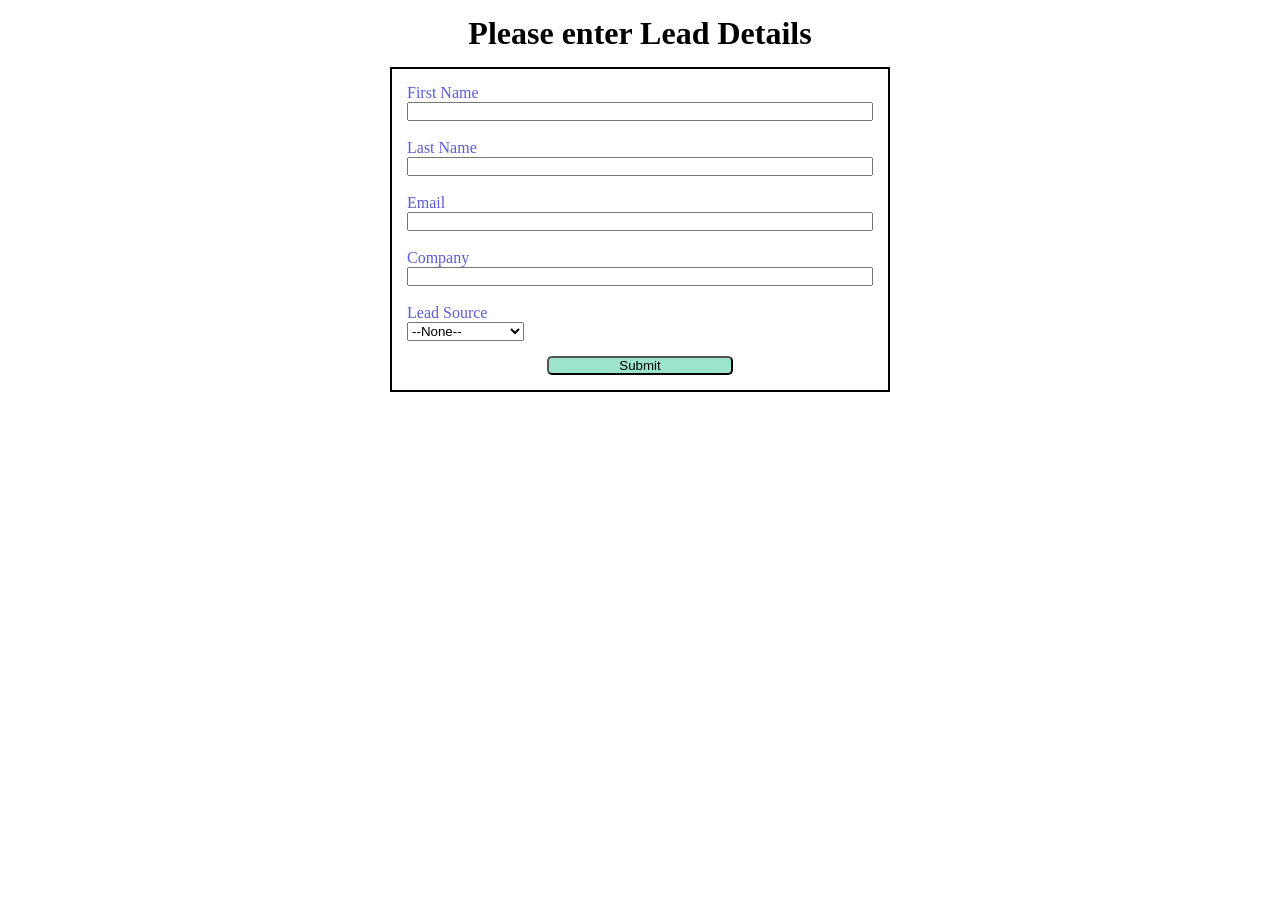
==== index.html @ 8b2c4158 "[Web-to-lead] initial changes" ====
<!DOCTYPE html>
<html lang="en">
<head>
    <meta charset="UTF-8">
    <meta name="viewport" content="width=device-width, initial-scale=1.0">
    <title>Salesforce Web to Lead Form</title>
    <link rel="stylesheet" href="style.css">
    <script src="script.js"></script>
</head>
<body>
<h1>Please enter Lead Details</h1>
<form action="https://webto.salesforce.com/servlet/servlet.WebToLead?encoding=UTF-8&orgId=00DNS00000FlreX" 
method="POST"
onsubmit="onSubmit()">

<input type=hidden name="oid" value="00DNS00000FlreX">
<input type=hidden name="retURL" value="http://www.google.com">

<label for="first_name">First Name</label><input  id="first_name" maxlength="40" name="first_name" size="20" type="text" required="true"/><br>

<label for="last_name">Last Name</label><input  id="last_name" maxlength="80" name="last_name" size="20" type="text" required="true"/><br>

<label for="email">Email</label><input  id="email" maxlength="80" name="email" size="20" type="text" required="true"/><br>

<label for="company">Company</label><input  id="company" maxlength="40" name="company" size="20" type="text" required="true"/><br>

<label for="lead_source">Lead Source</label><select  id="lead_source" name="lead_source" required="true"><option value="">--None--</option><option value="Web">Web</option>
<option value="Phone Inquiry">Phone Inquiry</option>
<option value="Partner Referral">Partner Referral</option>
<option value="Purchased List">Purchased List</option>
<option value="Other">Other</option>
</select><br>

<input type="submit" name="submit" class="submit">

</form>

</body>
</html>
---- style.css ----
* {
    margin: 0;
    padding: 0;
    box-sizing: border-box;
}

h1 {
    text-align: center;
    padding: 15px;
}

input, label {
    display: block;
}

label {
    color: rgb(92, 92, 216);
}

input {
    width: 100%;
}

.submit {
    margin: 15px auto 0 auto;
    width: 40%;
    background-color: rgb(156, 228, 204);
    border-radius: 5px ;
}

form {
    min-width: 300px;
    max-width: 500px;
    margin: auto;
    border: 2px double black;
    padding: 15px;

}
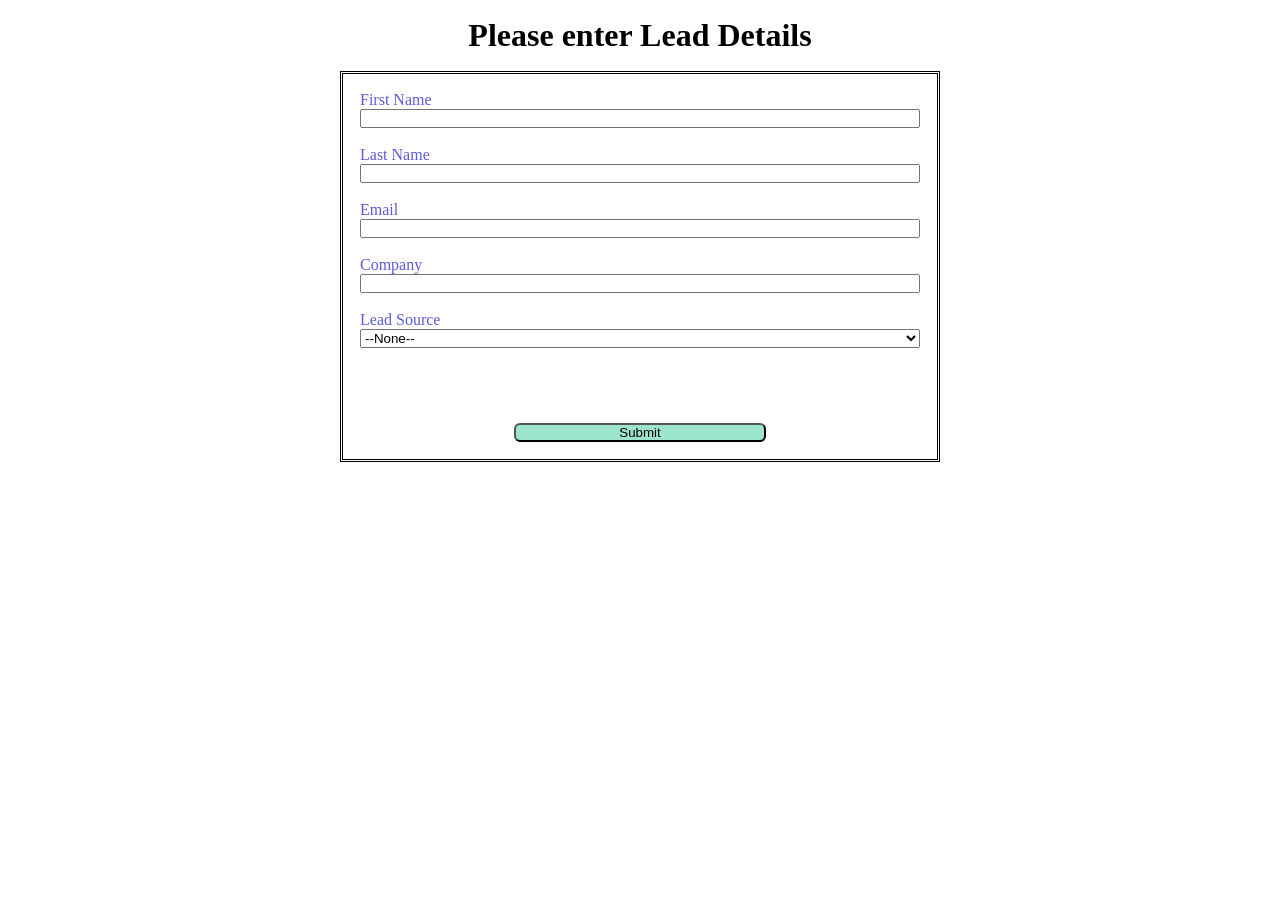
==== commit ae4c8d34: "[web-to-lead] captcha changes" ====
--- a/index.html
+++ b/index.html
@@ -6,15 +6,17 @@
     <title>Salesforce Web to Lead Form</title>
     <link rel="stylesheet" href="style.css">
     <script src="script.js"></script>
+    <script src="https://www.google.com/recaptcha/api.js"></script>
+
 </head>
 <body>
 <h1>Please enter Lead Details</h1>
 <form action="https://webto.salesforce.com/servlet/servlet.WebToLead?encoding=UTF-8&orgId=00DNS00000FlreX" 
 method="POST"
 onsubmit="onSubmit()">
-
+<input type=hidden name='captcha_settings' value='{"keyname":"Web_to_Lead_GC","fallback":"true","orgId":"00DNS00000FlreX","ts":""}'>
 <input type=hidden name="oid" value="00DNS00000FlreX">
-<input type=hidden name="retURL" value="http://www.google.com">
+<input type=hidden name="retURL" value="https://shubh0017.github.io/Web_To_Lead_Implementation1/postSubmission.html">
 
 <label for="first_name">First Name</label><input  id="first_name" maxlength="40" name="first_name" size="20" type="text" required="true"/><br>
 
@@ -31,6 +33,7 @@
 <option value="Other">Other</option>
 </select><br>
 
+<div class="g-recaptcha" data-sitekey="6Ld-U6EsAAAAAPG3djaqp2L2NLpBuvSlBw6nPKtC"></div><br>
 <input type="submit" name="submit" class="submit">
 
 </form>
--- a/style.css
+++ b/style.css
@@ -6,7 +6,7 @@
 
 h1 {
     text-align: center;
-    padding: 15px;
+    padding: 17px;
 }
 
 input, label {
@@ -17,22 +17,28 @@
     color: rgb(92, 92, 216);
 }
 
-input {
+select, input {
     width: 100%;
 }
 
 .submit {
-    margin: 15px auto 0 auto;
-    width: 40%;
+    margin: 17px auto 0 auto;
+    width: 45%;
     background-color: rgb(156, 228, 204);
-    border-radius: 5px ;
+    border-radius: 6px ;
 }
 
 form {
-    min-width: 300px;
-    max-width: 500px;
+    min-width: 250px;
+    max-width: 600px;
     margin: auto;
-    border: 2px double black;
-    padding: 15px;
+    border: 3px double black;
+    padding: 17px;
 
+}
+
+.g-recaptcha {
+    margin: 20px;
+    display: flex;
+    justify-content: center;
 }
